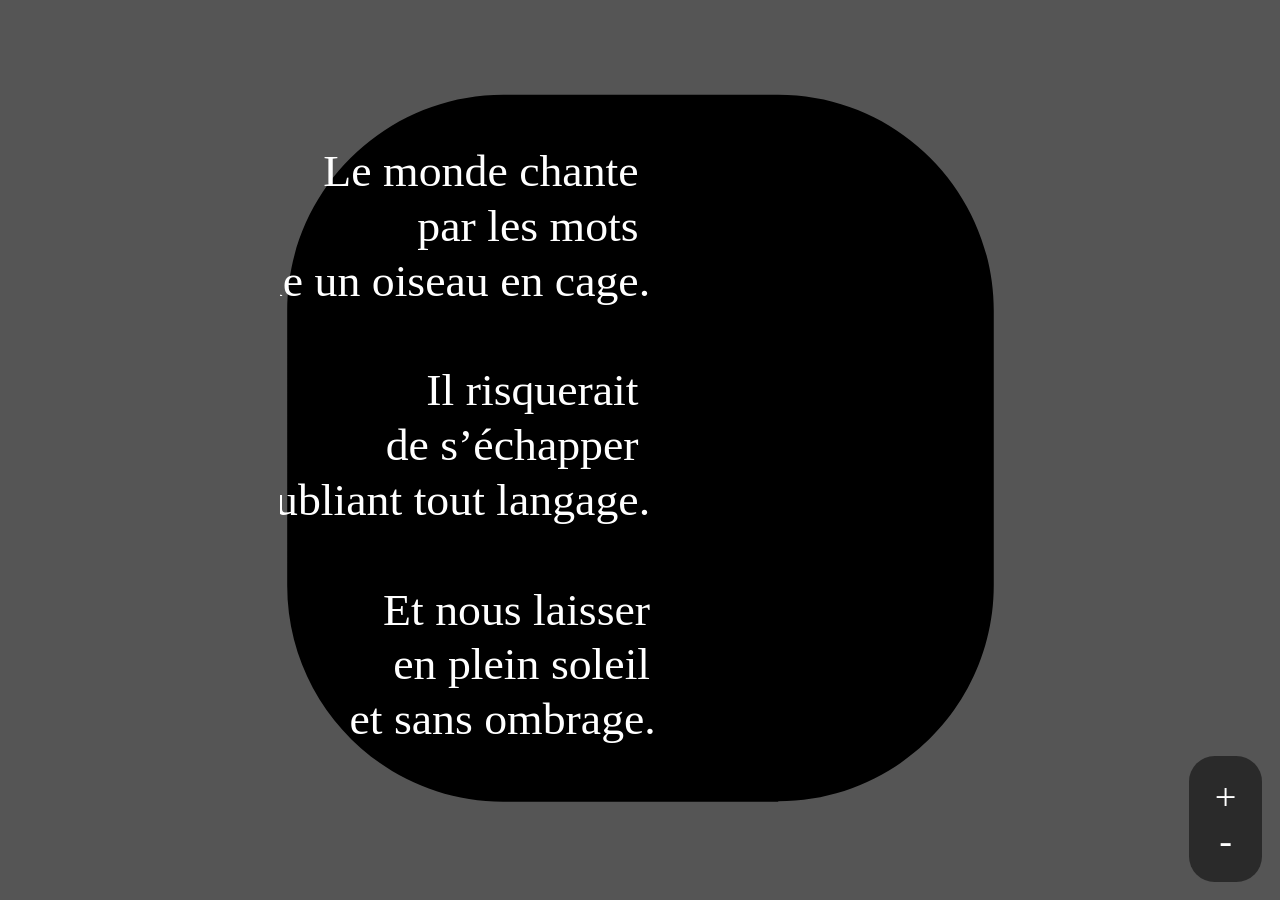
==== index.html @ 234e5a9d "init first" ====
<!DOCTYPE html><html>
  <head>
    <title>Dice Thrower</title>
    <meta name="viewport" content="width=device-width,initial-scale=1">
    <meta name="description" content="A dice throwing app with a purpose">
    <link rel="stylesheet" href="css/style.css">
  </head>
  <body>
    <div><img alt="2" src="a/2.svg"></div>
    <footer>
      <div id="js-increase">+</div>
      <div id="js-decrease">-</div>
    </footer>
    <script src="js/script.js"></script>
  </body>
</html>
---- css/style.css ----
body {
  display: flex;
  justify-content: center;
  align-items: center;
  height: 100vh;
  margin: 0;
  background: #555;
  user-select: none;
  -webkit-user-select: none;
  overflow: hidden;
  cursor: pointer;
  -webkit-tap-highlight-color: transparent;
  -webkit-touch-callout: none;
  transition: 1s background;
}

body>div {
  text-align: center;
}

img {
  width: 80vmin;
  height: 80vmin;
}

@keyframes roll {
  25% { transform: rotate(95deg) }
  50% { transform: rotate(180deg) }
  75% { transform: rotate(-95deg) }
}

footer {
  position: fixed;
  bottom: 2vmin;
  right: 2vmin;
  padding: 1.5vmax 2vmax;
  border-radius: 2vmax;
  font-size: 3vmax;
  background: rgba(0,0,0,.5);
  color: #fff;
  text-align: center;
}

footer:hover {
  background: rgba(0,0,0,.7);
}

@media screen and (max-width: 500px) {
  footer {
    padding: 2vmax 3vmax;
    border-radius: 3vmax;
    font-size: 5vmax;
  }
}
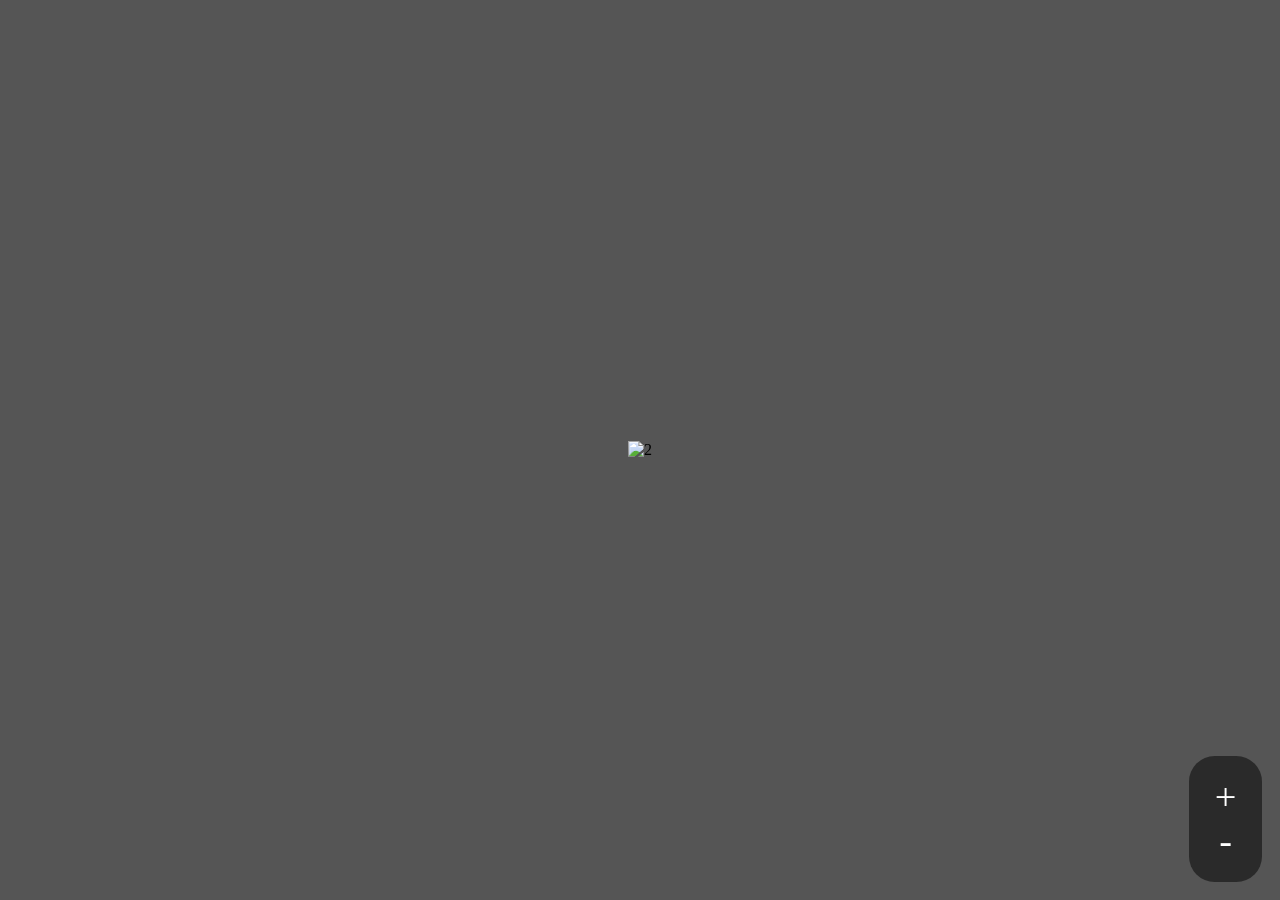
==== commit 1a0a6e30: "Update index.html" ====
--- a/index.html
+++ b/index.html
@@ -6,7 +6,7 @@
     <link rel="stylesheet" href="css/style.css">
   </head>
   <body>
-    <div><img alt="2" src="a/2.svg"></div>
+    <div><img alt="2" src="a/title.pdf"></div>
     <footer>
       <div id="js-increase">+</div>
       <div id="js-decrease">-</div>
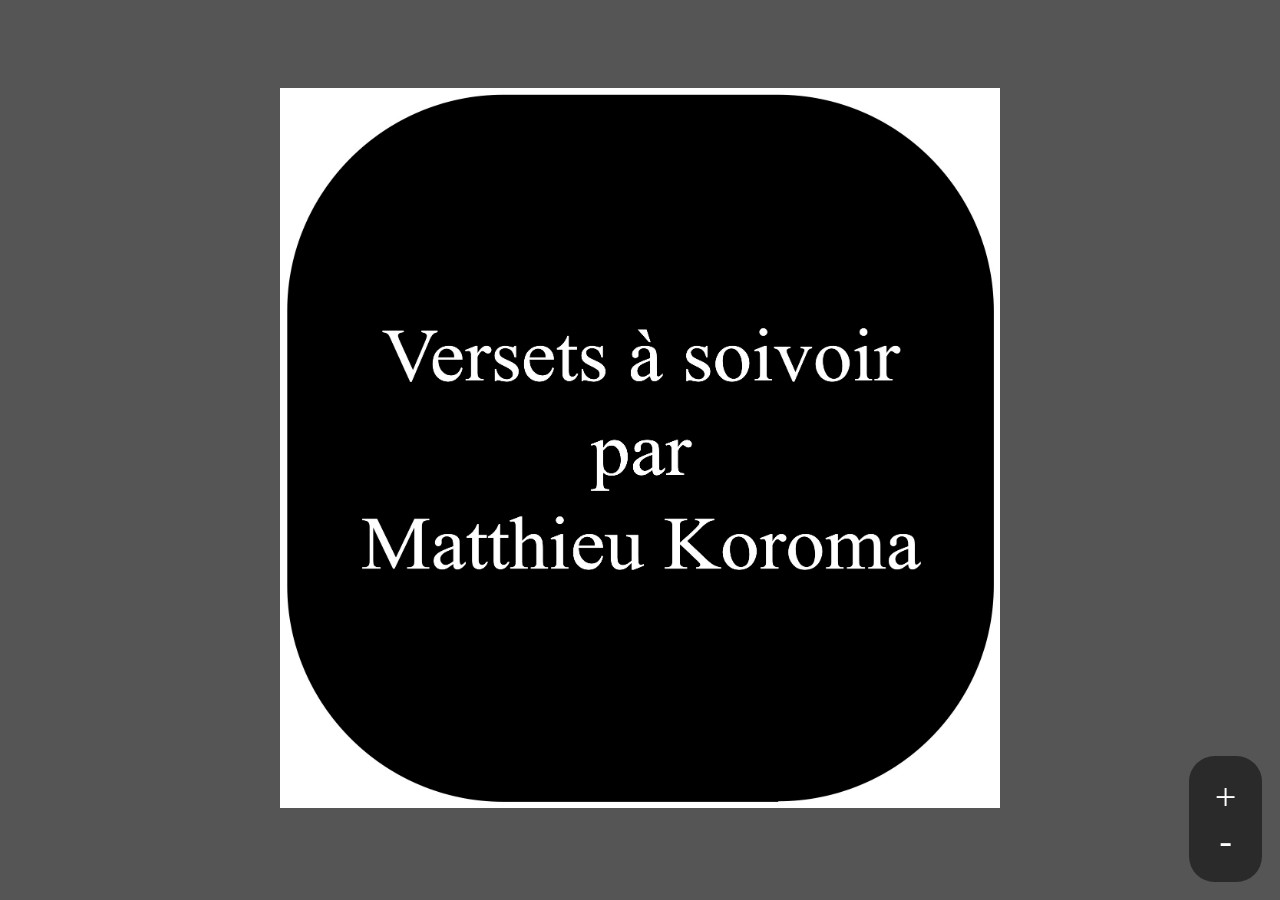
==== commit 4efe42d3: "Update index.html" ====
--- a/index.html
+++ b/index.html
@@ -6,7 +6,7 @@
     <link rel="stylesheet" href="css/style.css">
   </head>
   <body>
-    <div><img alt="2" src="a/title.pdf"></div>
+    <div><img alt="2" src="a/title.jpg"></div>
     <footer>
       <div id="js-increase">+</div>
       <div id="js-decrease">-</div>
